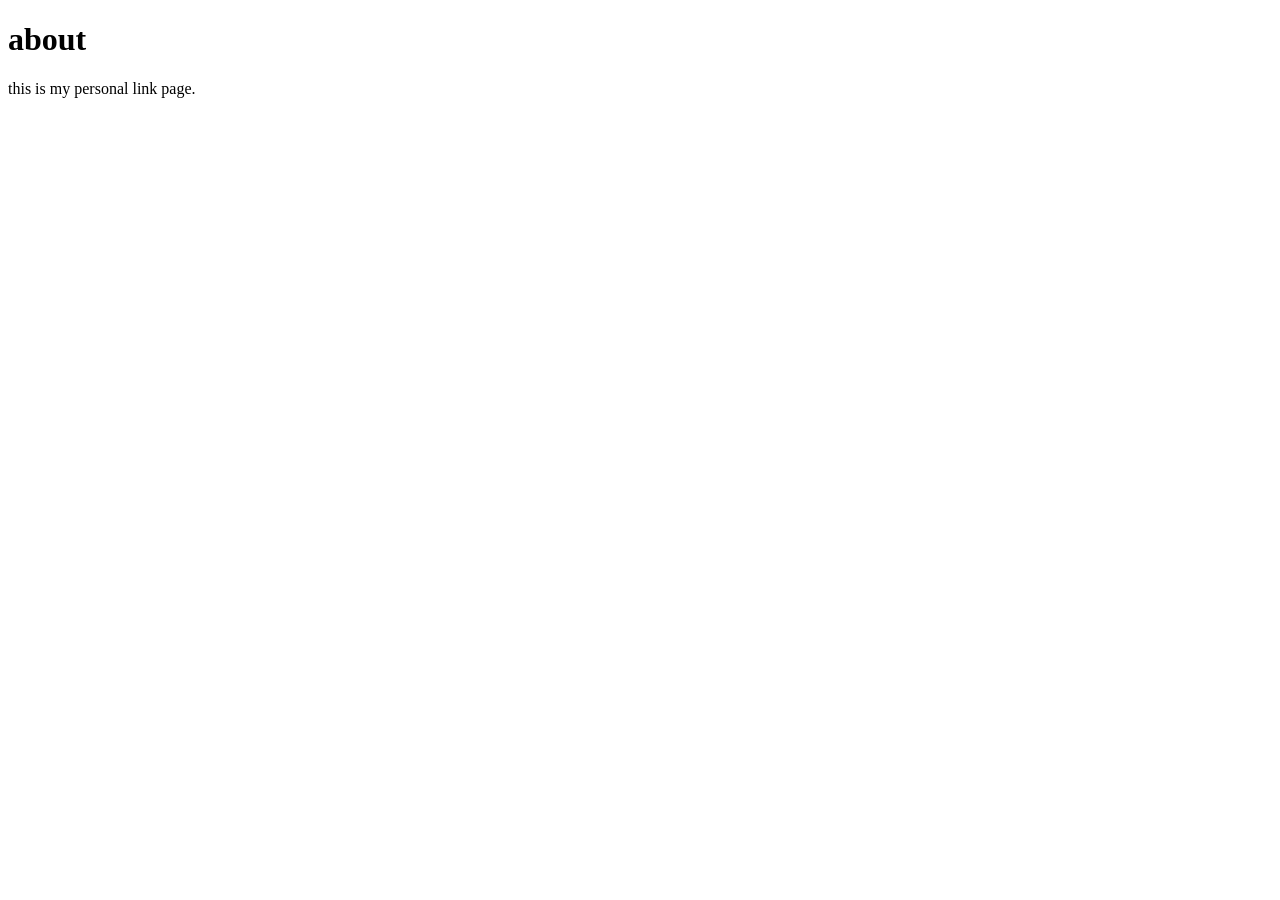
==== templates/about.html @ 006c2fd7 "Add Flask link bio pages" ====
<!DOCTYPE html>
<html lang="en">
  <head>
    <meta charset="UTF-8" />
    <meta name="viewport" content="width=device-width, initial-scale=1.0" />
    <title>About</title>
  </head>
  <body>
    <h1>about</h1>
    <p>this is my personal link page.</p>
  </body>
</html>
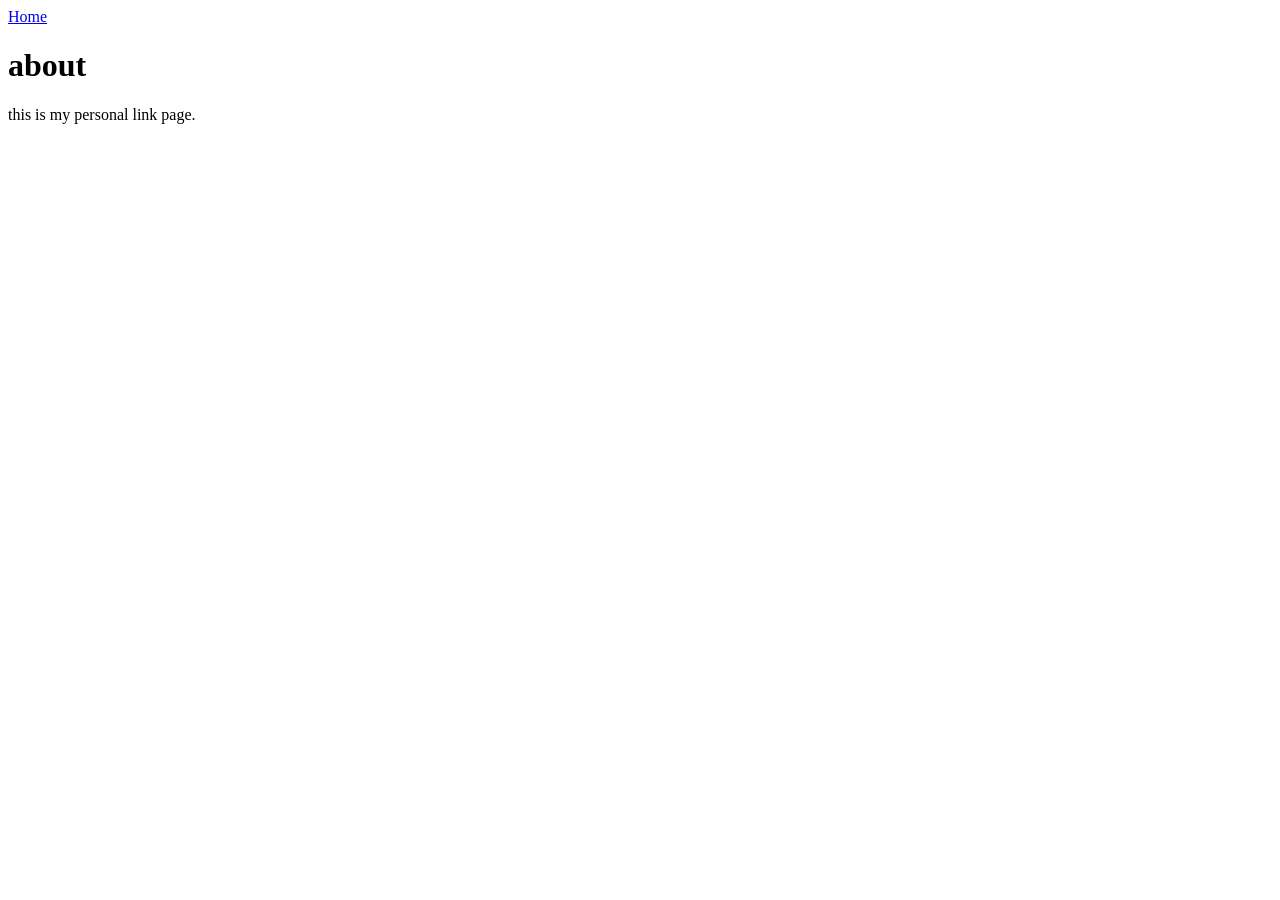
==== commit 17a8e5a9: "Add link form and page styles" ====
--- a/templates/about.html
+++ b/templates/about.html
@@ -4,9 +4,15 @@
     <meta charset="UTF-8" />
     <meta name="viewport" content="width=device-width, initial-scale=1.0" />
     <title>About</title>
+    <link rel="stylesheet" href="{{ url_for('static', filename='style.css') }}" />
   </head>
   <body>
-    <h1>about</h1>
-    <p>this is my personal link page.</p>
+    <main class="page">
+      <nav class="nav">
+        <a href="/">Home</a>
+      </nav>
+      <h1>about</h1>
+      <p>this is my personal link page.</p>
+    </main>
   </body>
 </html>
